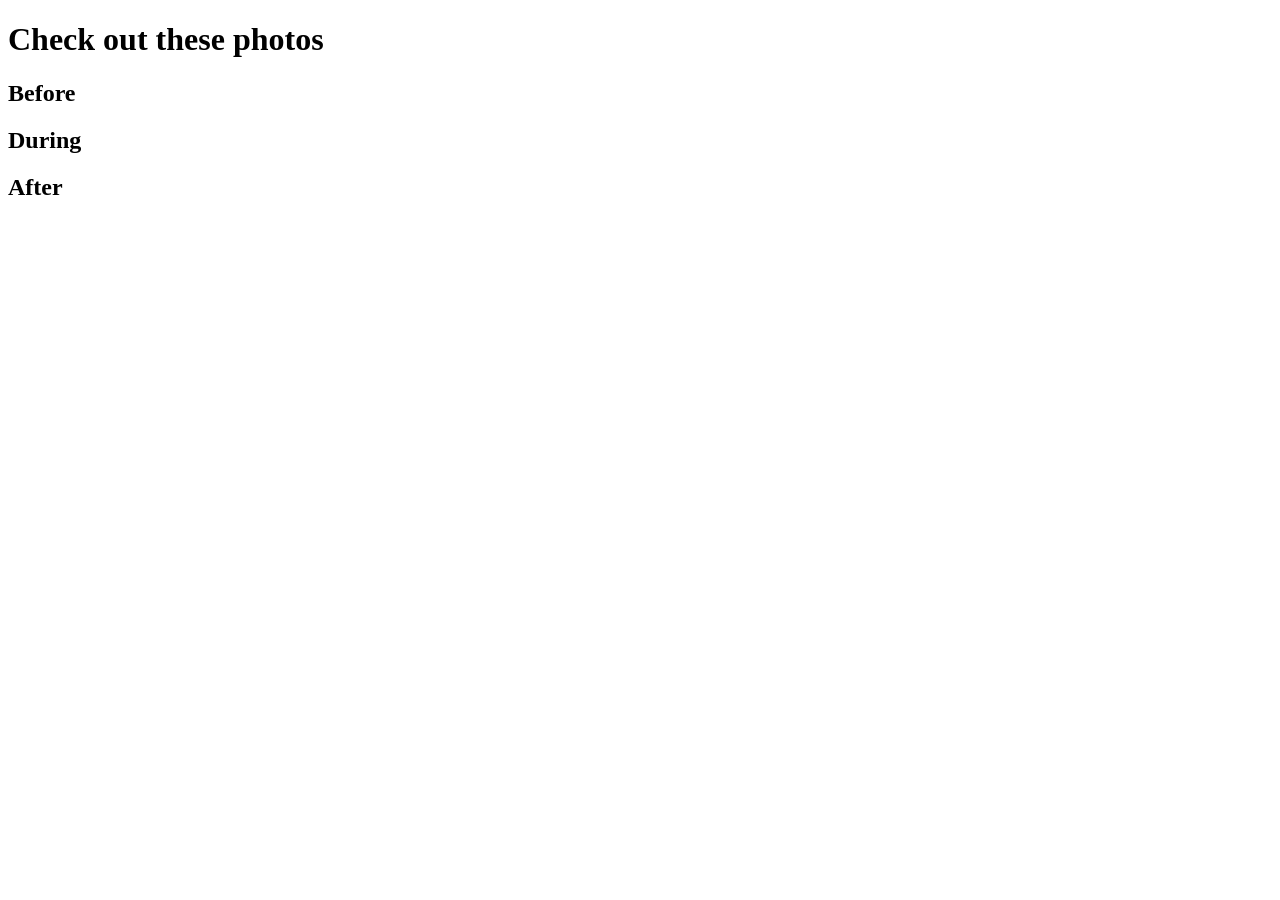
==== interior-design.html @ 02fb0f0c "Add format for interior-design.html" ====
<!DOCTYPE html>
<html lang="en" dir="ltr">
  <head>
    <link rel="stylesheet" href="css/styles.css">
    <meta charset="utf-8">
    <title>Interior Design</title>
  </head>
  <body>
    <h1>Check out these photos</h1>
    <div class="column">
      <h2>Before</h2>
    </div>
    <div class="column">
      <h2>During</h2>
    </div>
    <div class="column">
      <h2>After</h2>
    </div>
  </body>
</html>
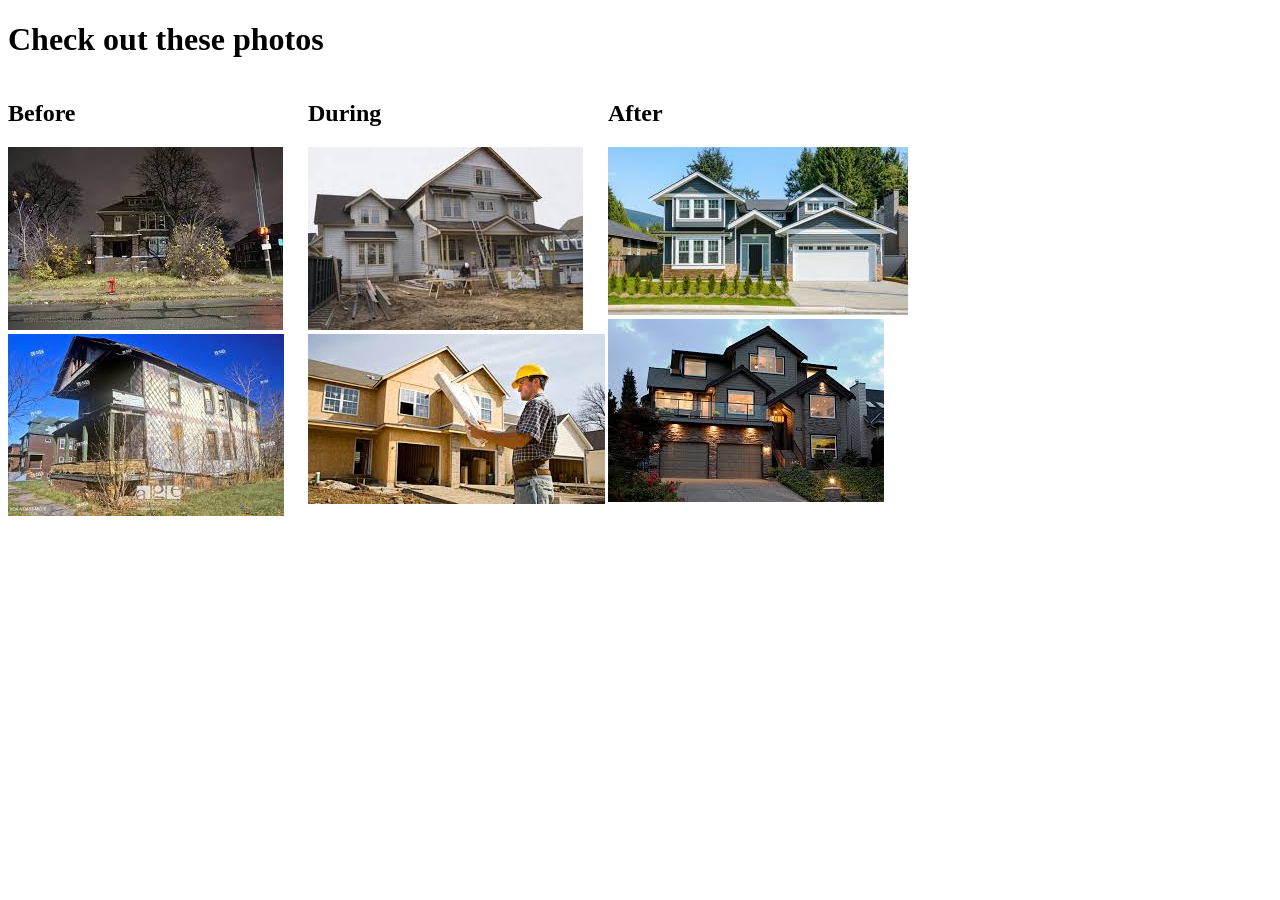
==== commit 6cd16750: "clean up of images" ====
--- a/interior-design.html
+++ b/interior-design.html
@@ -9,12 +9,18 @@
     <h1>Check out these photos</h1>
     <div class="column">
       <h2>Before</h2>
+      <img src="img/house-before1.jpeg" alt="a rundown house">
+      <img src="img/house-before2.jpeg" alt="a rundown house">
     </div>
     <div class="column">
       <h2>During</h2>
+      <img src="img/house-during1.jpeg" alt="a retrofit house">
+      <img src="img/house-during2.jpeg" alt="a retrofit house">
     </div>
     <div class="column">
       <h2>After</h2>
+      <img src="img/house-after1.jpeg" alt="a done house">
+      <img src="img/house-after2.jpeg" alt="a done house">
     </div>
   </body>
 </html>
--- a/css/styles.css
+++ b/css/styles.css
@@ -0,0 +1,4 @@
+.column {
+  width: 300px;
+  float: left;
+}
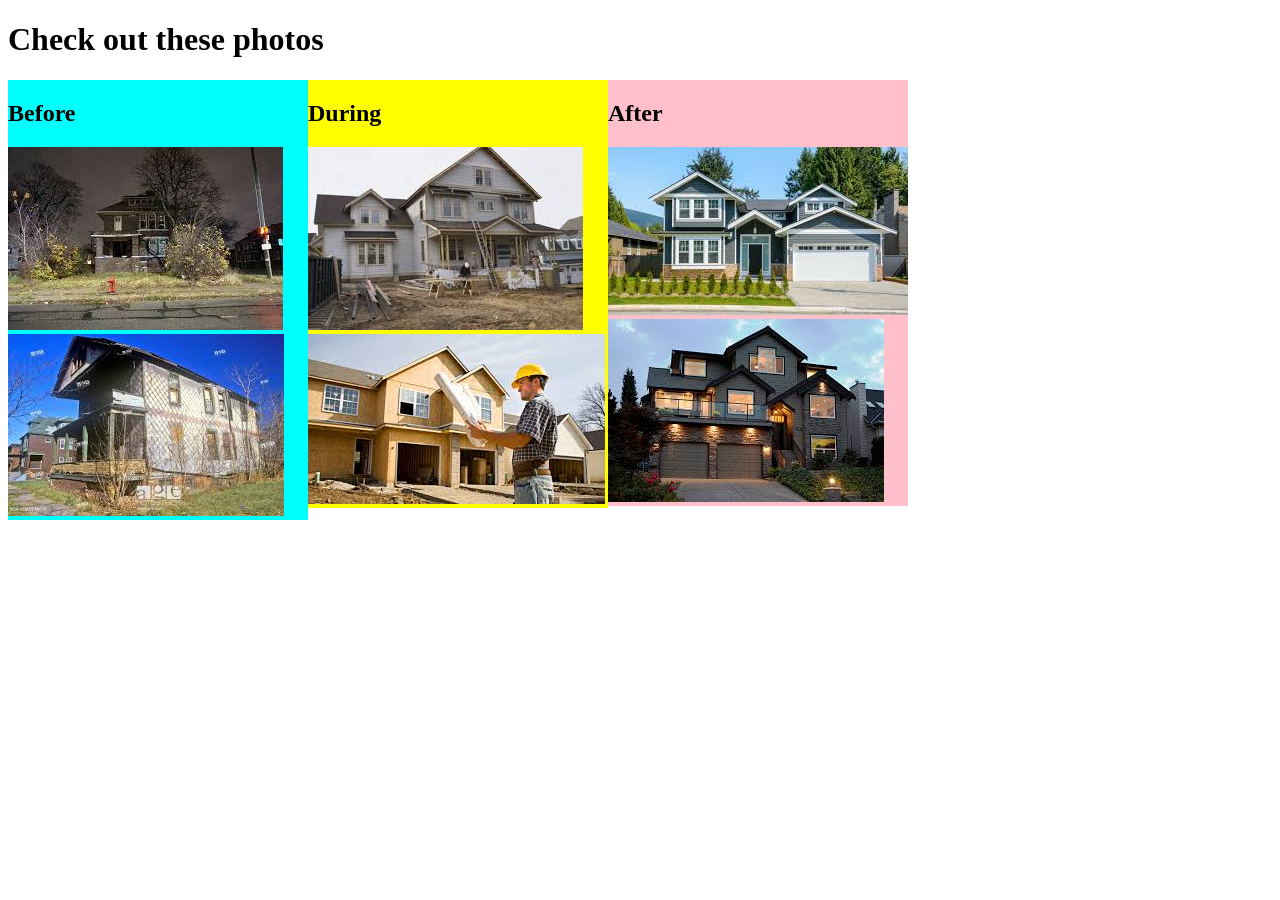
==== commit 6210d970: "add color to columns on interior-design.html" ====
--- a/interior-design.html
+++ b/interior-design.html
@@ -7,17 +7,17 @@
   </head>
   <body>
     <h1>Check out these photos</h1>
-    <div class="column">
+    <div class="column" id="cyan">
       <h2>Before</h2>
       <img src="img/house-before1.jpeg" alt="a rundown house">
       <img src="img/house-before2.jpeg" alt="a rundown house">
     </div>
-    <div class="column">
+    <div class="column" id="yellow">
       <h2>During</h2>
       <img src="img/house-during1.jpeg" alt="a retrofit house">
       <img src="img/house-during2.jpeg" alt="a retrofit house">
     </div>
-    <div class="column">
+    <div class="column" id="pink">
       <h2>After</h2>
       <img src="img/house-after1.jpeg" alt="a done house">
       <img src="img/house-after2.jpeg" alt="a done house">
--- a/css/styles.css
+++ b/css/styles.css
@@ -2,3 +2,15 @@
   width: 300px;
   float: left;
 }
+
+#pink {
+  background-color: pink;
+}
+
+#yellow {
+  background-color: yellow;
+}
+
+#cyan {
+  background-color: cyan;
+}
